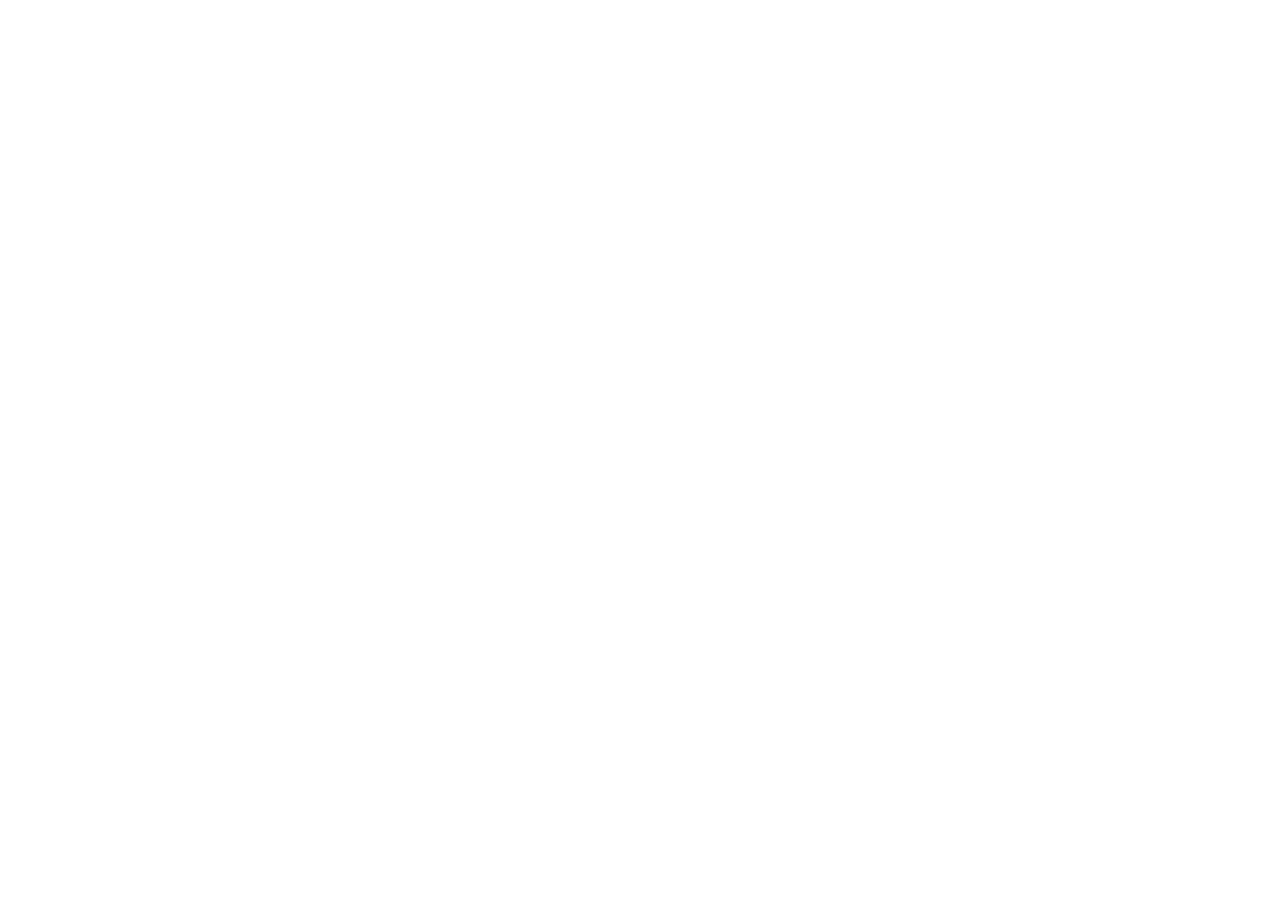
==== index.html @ c22db157 "add index.html" ====
<!DOCTYPE html>
<html lang="en">
<head>
    <meta charset="UTF-8">
    <meta http-equiv="X-UA-Compatible" content="IE=edge">
    <meta name="viewport" content="width=device-width, initial-scale=1.0">
    <title>Recipes</title>
</head>
<body>
    
</body>
</html>
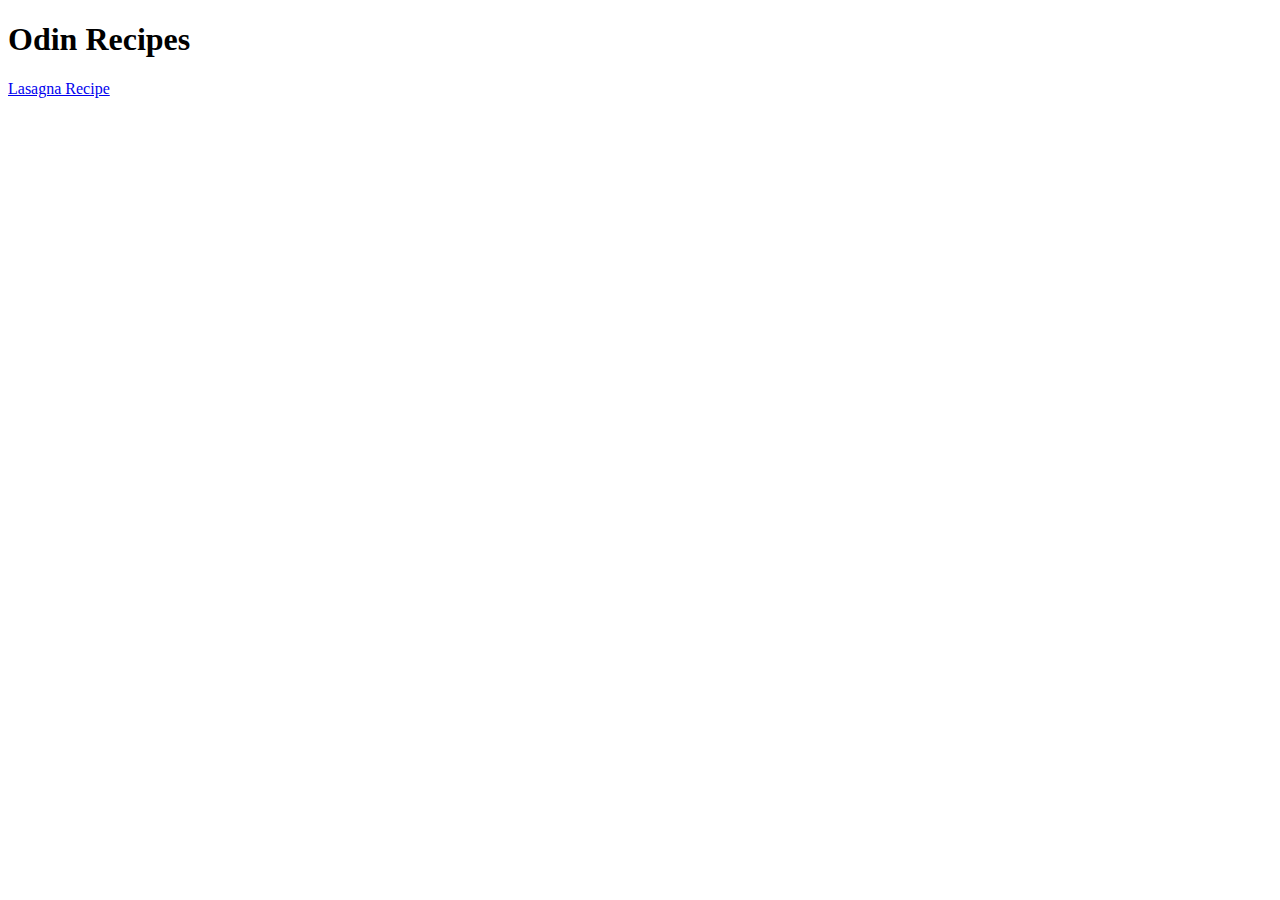
==== commit 3ceaaf12: "add lasagna ingredients" ====
--- a/index.html
+++ b/index.html
@@ -7,6 +7,7 @@
     <title>Recipes</title>
 </head>
 <body>
-    
+    <h1>Odin Recipes</h1>
+    <p><a href="recipes/lasagna.html"> Lasagna Recipe</a></p>
 </body>
 </html>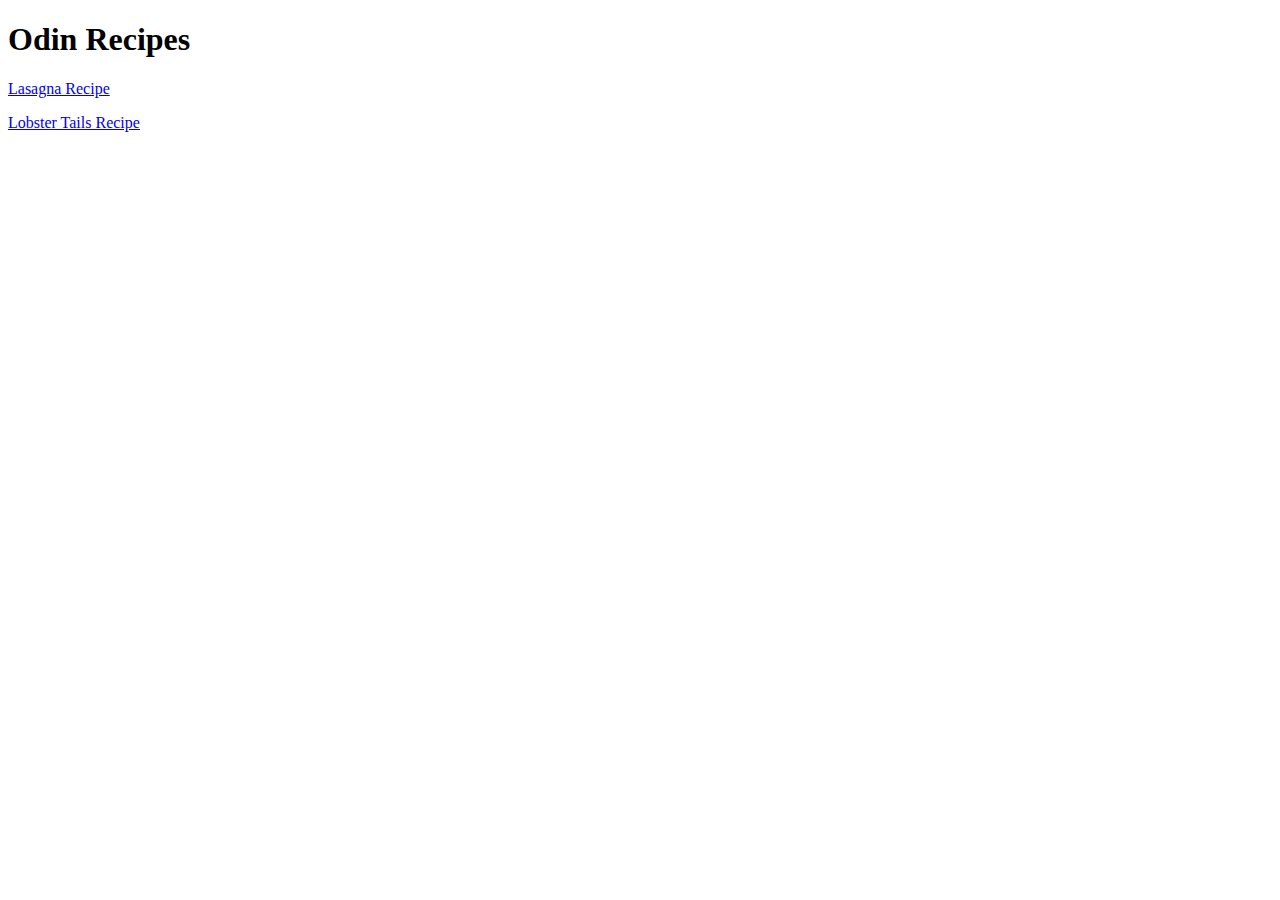
==== commit 1ae42d6a: "add fish.html" ====
--- a/index.html
+++ b/index.html
@@ -9,5 +9,6 @@
 <body>
     <h1>Odin Recipes</h1>
     <p><a href="recipes/lasagna.html"> Lasagna Recipe</a></p>
+    <p><a href="recipes/lobster.html"> Lobster Tails Recipe</a></p>
 </body>
 </html>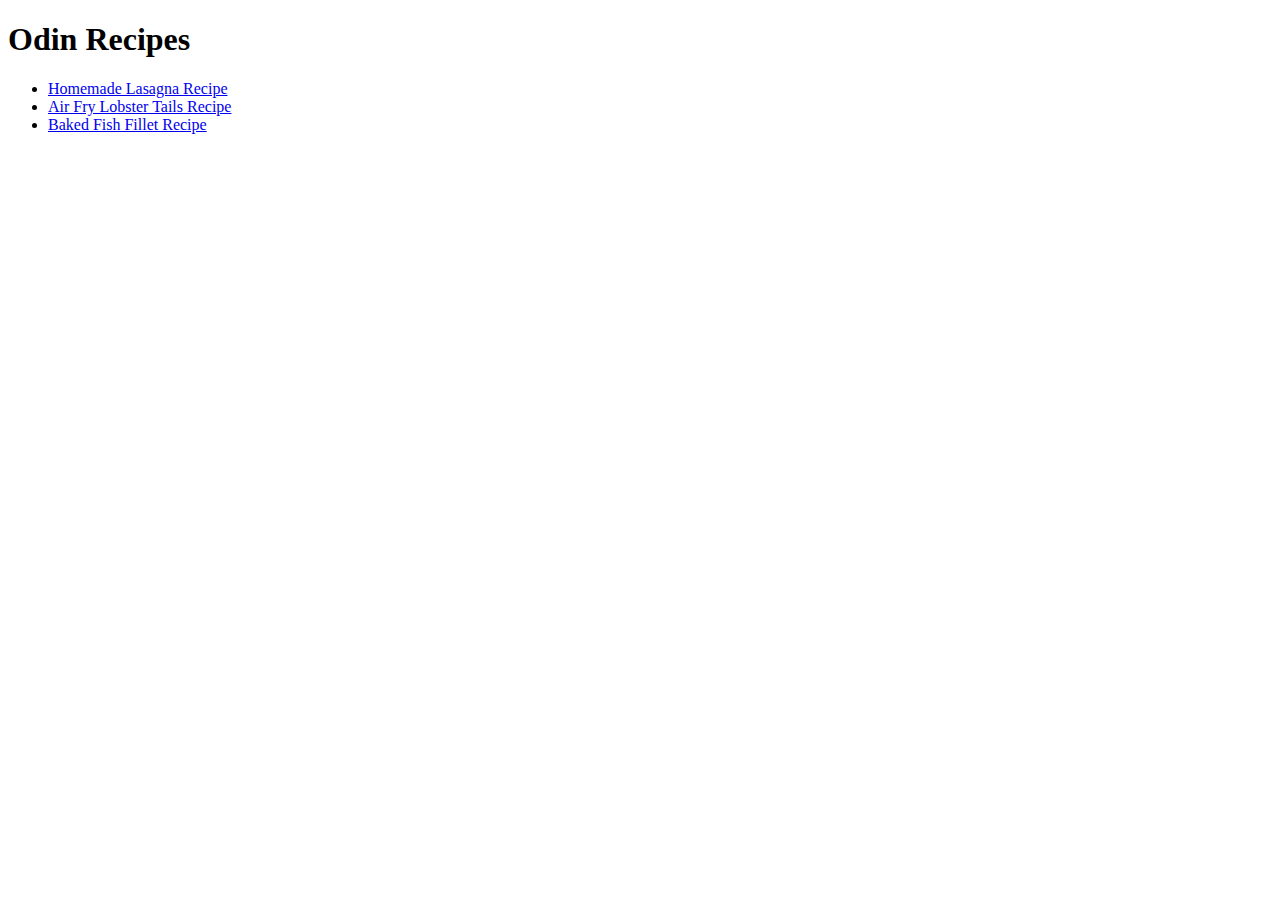
==== commit dc563dd4: "add href" ====
--- a/index.html
+++ b/index.html
@@ -8,7 +8,10 @@
 </head>
 <body>
     <h1>Odin Recipes</h1>
-    <p><a href="recipes/lasagna.html"> Lasagna Recipe</a></p>
-    <p><a href="recipes/lobster.html"> Lobster Tails Recipe</a></p>
+    <ul>
+    <li><a href="recipes/lasagna.html"> Homemade Lasagna Recipe</a></li>
+    <li><a href="recipes/lobster.html"> Air Fry Lobster Tails Recipe</a></li>
+    <li><a href="recipes/fish.html"> Baked Fish Fillet Recipe</a></li>
+    </ul>
 </body>
 </html>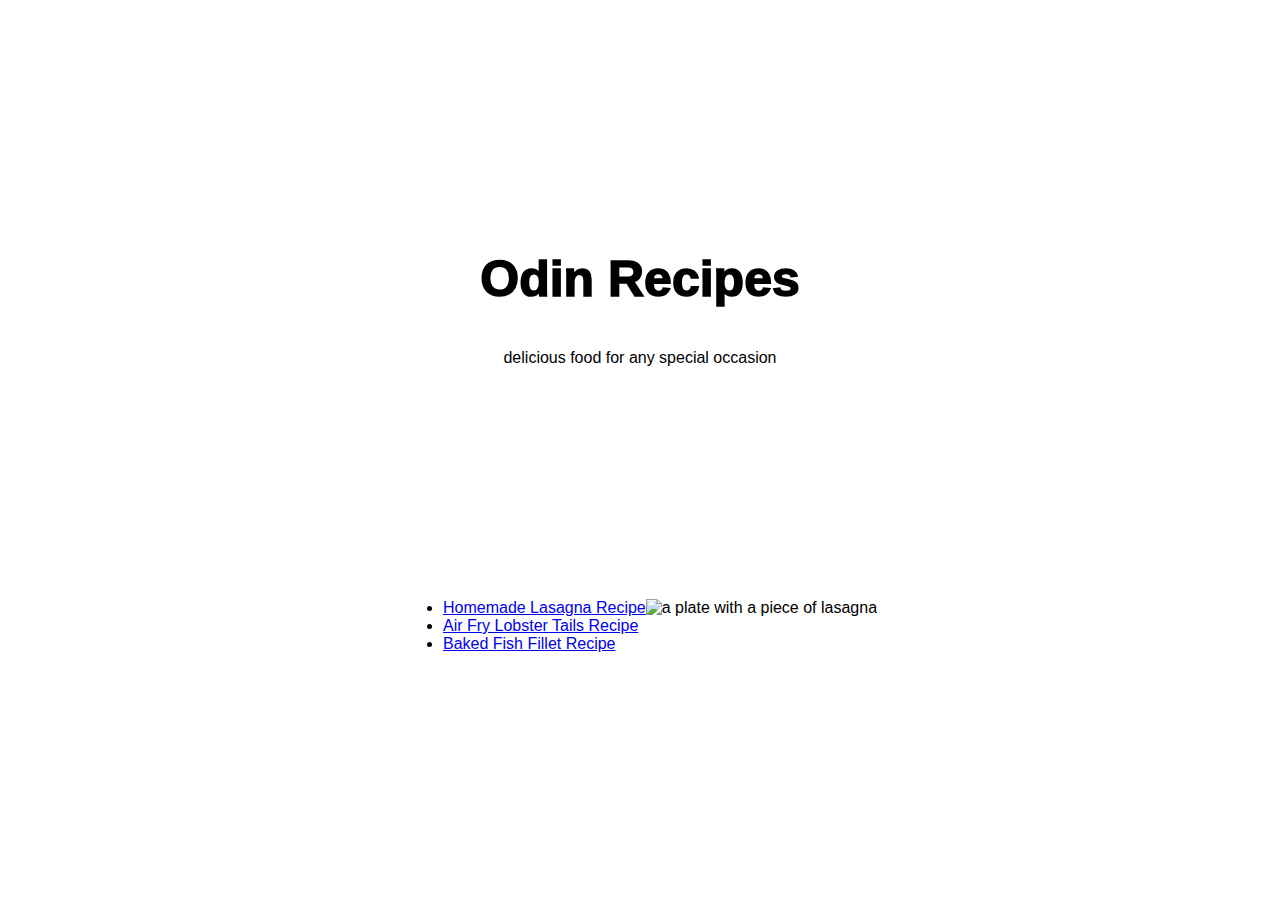
==== commit b8842603: "Add Background Image" ====
--- a/index.html
+++ b/index.html
@@ -5,13 +5,22 @@
     <meta http-equiv="X-UA-Compatible" content="IE=edge">
     <meta name="viewport" content="width=device-width, initial-scale=1.0">
     <title>Recipes</title>
+    <link rel="stylesheet" href="style.css">
 </head>
 <body>
-    <h1>Odin Recipes</h1>
+
+    <div class="top">
+    <h2>Odin Recipes</h2>
+    <p>delicious food for any special occasion</p>
+    </div>
+
+    <div class="bottom">
     <ul>
-    <li><a href="recipes/lasagna.html"> Homemade Lasagna Recipe</a></li>
-    <li><a href="recipes/lobster.html"> Air Fry Lobster Tails Recipe</a></li>
-    <li><a href="recipes/fish.html"> Baked Fish Fillet Recipe</a></li>
+    <li><a href="recipes/lasagna.html">Homemade Lasagna Recipe</a><img src="https://imagesvc.meredithcorp.io/v3/mm/image?url=https%3A%2F%2Fpublic-assets.meredithcorp.io%2Feaf2a87ca2376e9dca53110c86de9d30%2F166594345420057B6CF75-CA31-4FAA-A9AB-582F0E1F13E1.jpeg&q=60&c=sc&orient=true&poi=auto&h=512" alt="a plate with a piece of lasagna"></li>
+    <li><a href="recipes/lobster.html">Air Fry Lobster Tails Recipe</a></li>
+    <li><a href="recipes/fish.html">Baked Fish Fillet Recipe</a></li>
     </ul>
+    </div>
+
 </body>
 </html>--- a/style.css
+++ b/style.css
@@ -0,0 +1,22 @@
+body {
+    font-family: sans-serif;
+    text-align: center;
+}
+
+.top {
+    padding-top: 200px;
+    padding-bottom: 200px;
+    background-image: url("https://d2culxnxbccemt.cloudfront.net/craft/content/uploads/a/general/wp-content/uploads/2017/09/lasagnarollups2017.jpg");
+    background-repeat: no-repeat;
+    background-size: cover;
+}
+
+h2 {
+    font-size: 50px;
+    font-weight: 1000;
+}
+
+ul {
+    display: inline-block;
+    text-align: left;
+}
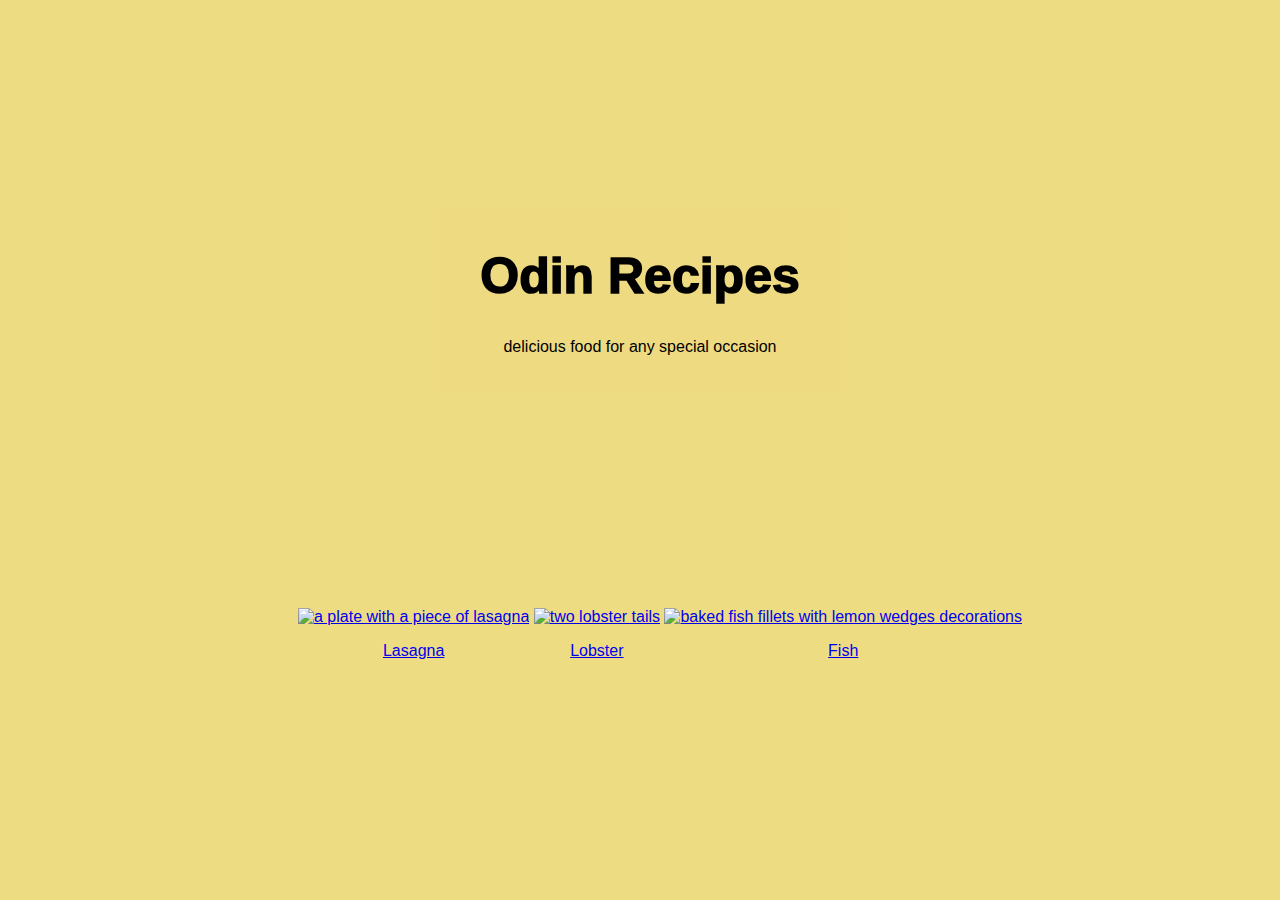
==== commit 98f01178: "First Recipe Add CSS Style" ====
--- a/index.html
+++ b/index.html
@@ -1,5 +1,6 @@
 <!DOCTYPE html>
 <html lang="en">
+
 <head>
     <meta charset="UTF-8">
     <meta http-equiv="X-UA-Compatible" content="IE=edge">
@@ -7,18 +8,25 @@
     <title>Recipes</title>
     <link rel="stylesheet" href="style.css">
 </head>
+
 <body>
 
-    <div class="top">
-    <h2>Odin Recipes</h2>
-    <p>delicious food for any special occasion</p>
+    <div class="first-page-heading">
+    <div class="first-page-title"><h1>Odin Recipes</h1>
+    <p class="first-page-text">delicious food for any special occasion</p>
+    </div>
     </div>
 
-    <div class="bottom">
-    <ul>
-    <li><a href="recipes/lasagna.html">Homemade Lasagna Recipe</a><img src="https://imagesvc.meredithcorp.io/v3/mm/image?url=https%3A%2F%2Fpublic-assets.meredithcorp.io%2Feaf2a87ca2376e9dca53110c86de9d30%2F166594345420057B6CF75-CA31-4FAA-A9AB-582F0E1F13E1.jpeg&q=60&c=sc&orient=true&poi=auto&h=512" alt="a plate with a piece of lasagna"></li>
-    <li><a href="recipes/lobster.html">Air Fry Lobster Tails Recipe</a></li>
-    <li><a href="recipes/fish.html">Baked Fish Fillet Recipe</a></li>
+    <div>
+    <ul class="list-of-recipe">
+    <li><a href="recipes/lasagna.html"><img src="https://imagesvc.meredithcorp.io/v3/mm/image?url=https%3A%2F%2Fpublic-assets.meredithcorp.io%2Feaf2a87ca2376e9dca53110c86de9d30%2F166594345420057B6CF75-CA31-4FAA-A9AB-582F0E1F13E1.jpeg&q=60&c=sc&orient=true&poi=auto&h=512" alt="a plate with a piece of lasagna"
+        height="438" width="438"/><p>Lasagna</p></a></li>
+    <li><a href="recipes/lobster.html"><img src="https://imagesvc.meredithcorp.io/v3/mm/image?url=https%3A%2F%2Fimages.media-allrecipes.com%2Fuserphotos%2F7617251.jpg&q=60&c=sc&orient=true&poi=auto&h=512" alt="two lobster tails"
+        height="438" width="438">
+        <p>Lobster</p></a></li>
+    <li><a href="recipes/fish.html"><img src="https://www.allrecipes.com/thmb/M2aWyIBE0e4usMvdQLZh_VFdP8E=/1500x0/filters:no_upscale():max_bytes(150000):strip_icc():format(webp)/256349-baked-fish-fillets-ddmfs-3x4-270-250869bb6a264e37afffc2a042a69444.jpg" 
+        alt="baked fish fillets with lemon wedges decorations" height="438" width="438">
+        <p>Fish</p></a></li>
     </ul>
     </div>
 
--- a/style.css
+++ b/style.css
@@ -1,9 +1,15 @@
-body {
+
+body, p {
     font-family: sans-serif;
     text-align: center;
+    background-color: #eedc82;
 }
 
-.top {
+.first-page-text {
+    background: none;
+}
+
+.first-page-heading {
     padding-top: 200px;
     padding-bottom: 200px;
     background-image: url("https://d2culxnxbccemt.cloudfront.net/craft/content/uploads/a/general/wp-content/uploads/2017/09/lasagnarollups2017.jpg");
@@ -11,12 +17,32 @@
     background-size: cover;
 }
 
-h2 {
+.first-page-title {
+    background-color: rgba(238, 220, 130, 0.3);
+    width: 400px;
+    text-align: center;
+    margin: auto;
+    padding-top: 5px;
+    padding-bottom: 20px;
+}
+
+h1 {
     font-size: 50px;
     font-weight: 1000;
 }
 
-ul {
+.list-of-recipe li {
     display: inline-block;
     text-align: left;
+    list-style: none;
 }
+
+.lasagna-description h2, .lasagna-description p, .lasagna-ingredients, .lasagna-steps {
+    text-align: left;
+    padding-left: 60px;
+    padding-right: 60px;
+}
+
+.lasagna-description p, .lasagna-ingredients, .lasagna-steps {
+    padding-bottom:40px;
+}